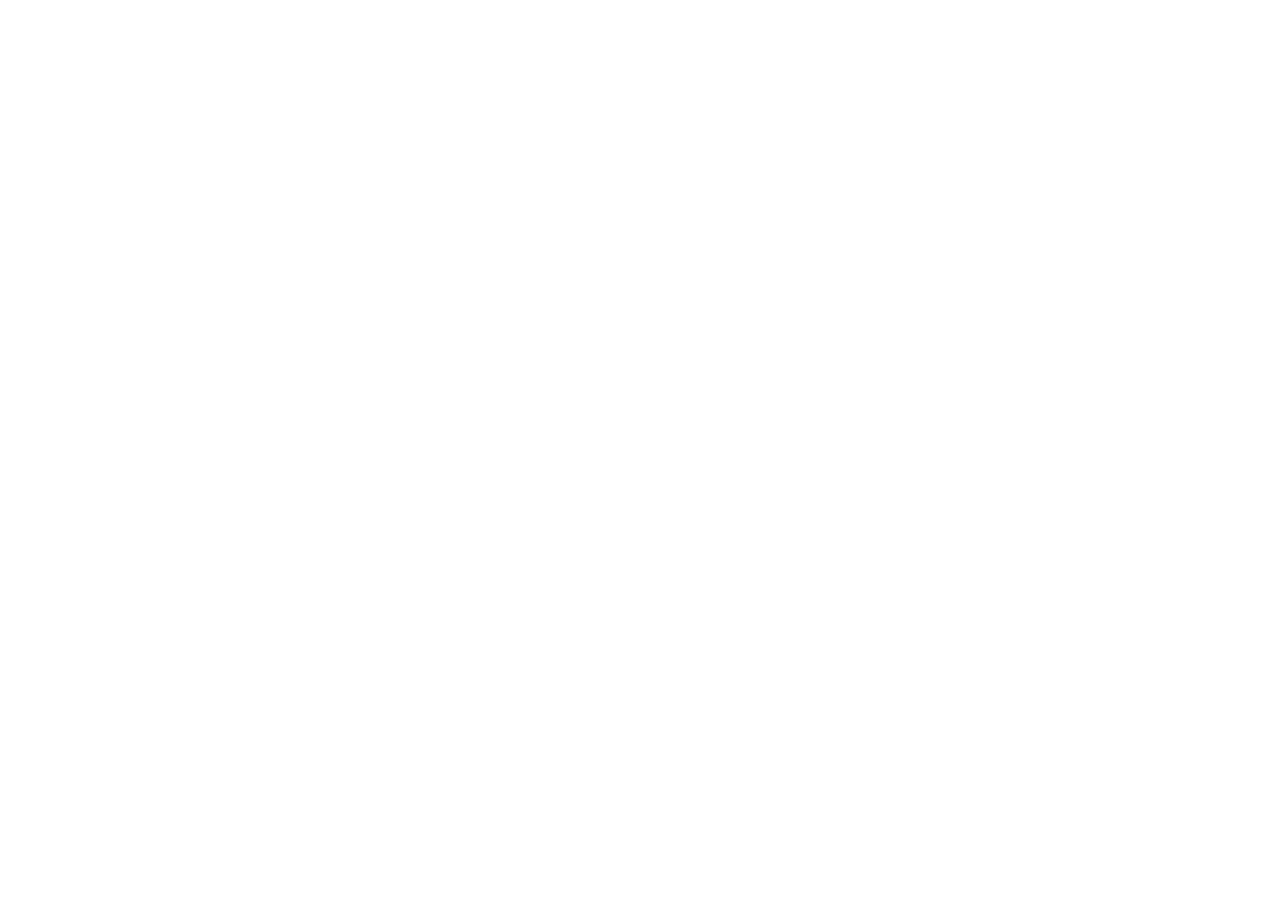
==== src/main/resources/templates/product/index.html @ 4c170661 "add proper html for all handlers we created" ====
<!DOCTYPE html>
<html xmlns:th="http://www.thymeleaf.org">
<head th:insert="/fragments/links :: links"></head>
<body>
<!--<img th:src="${img}"/>-->
<div class="header" th:insert="/fragments/header :: head"></div>
<div class="container">
    <div class="products-wrapper">
        <div class="row">
            <div class="col-md-4" th:each="product: ${products}">
                <div class="product-inner-wrap">
                    <div class="image-wrap">
                        <a  th:href="@{/product(id=${product.id})}">
                            <img th:src="@{/images/no-image.jpg}" th:alt="no-img" style="width: 300px">
                        </a>
                    </div>
                    <h5 class="product-name" th:text="${product.name}"></h5>

                    <div class="product-bottom">
                        <p th:text="${product.category.name}" class="category-name"></p>
                        <span th:text="|$${#numbers.formatDecimal(product.price, 0, 'COMMA', 2, 'POINT')}|"
                              class="price"></span>
                    </div>
                </div>
            </div>
        </div>
    </div>
</div>
<footer th:insert="/fragments/footer :: footer"></footer>
</body>
</html>
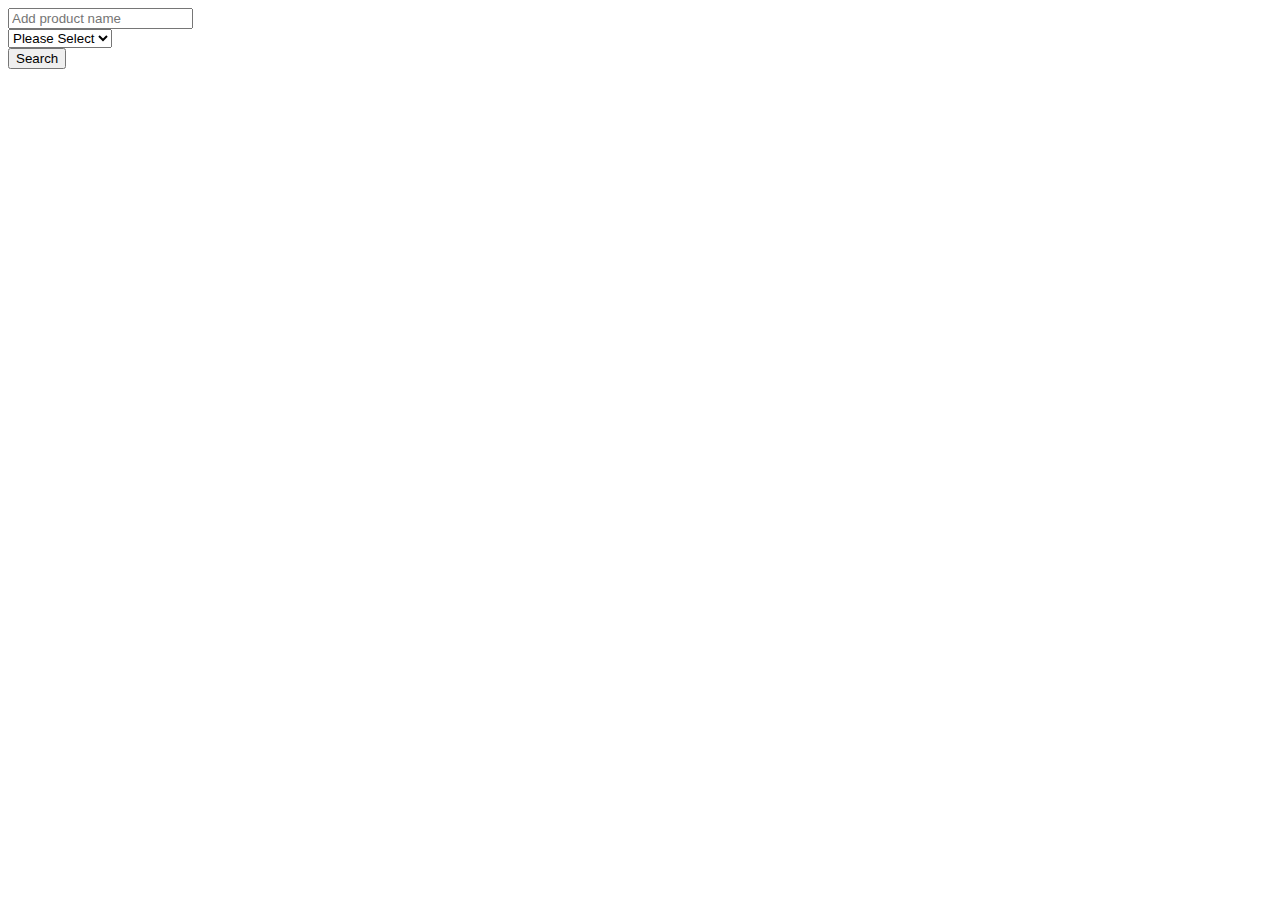
==== commit 1851c66e: "Add logic for buying product, and subtract quantity when product is bought" ====
--- a/src/main/resources/templates/product/index.html
+++ b/src/main/resources/templates/product/index.html
@@ -6,12 +6,36 @@
 <div class="header" th:insert="/fragments/header :: head"></div>
 <div class="container">
     <div class="products-wrapper">
+        <div class="search-wrapper">
+            <form th:action="@{/search-product}" method="get" th:object="${search}">
+                <div class="row">
+                    <div class="col-md-4">
+                        <input type="text" name="productName" class="form-control" placeholder="Add product name"
+                               th:field="*{productName}"/>
+                    </div>
+                    <div class="col-md-4">
+                        <select class="form-control" th:field="*{categoryName}">
+                            <option value="">Please Select</option>
+                            <option th:each="cat : ${categories}"
+                                    th:value="${cat.name}"
+                                    th:text="${cat.name}">
+                            </option>
+                        </select>
+                    </div>
+                    <div class="col-md-4">
+                        <input type="submit" class="btn btn-primary rounded-button" value="Search"/>
+                    </div>
+                </div>
+
+            </form>
+        </div>
+
         <div class="row">
             <div class="col-md-4" th:each="product: ${products}">
                 <div class="product-inner-wrap">
                     <div class="image-wrap">
-                        <a  th:href="@{/product(id=${product.id})}">
-                            <img th:src="@{/images/no-image.jpg}" th:alt="no-img" style="width: 300px">
+                        <a th:href="@{/product(id=${product.id})}">
+                            <img th:src="@{/images/no-image.jpg}" th:alt="no-img" style="width: 100%">
                         </a>
                     </div>
                     <h5 class="product-name" th:text="${product.name}"></h5>
